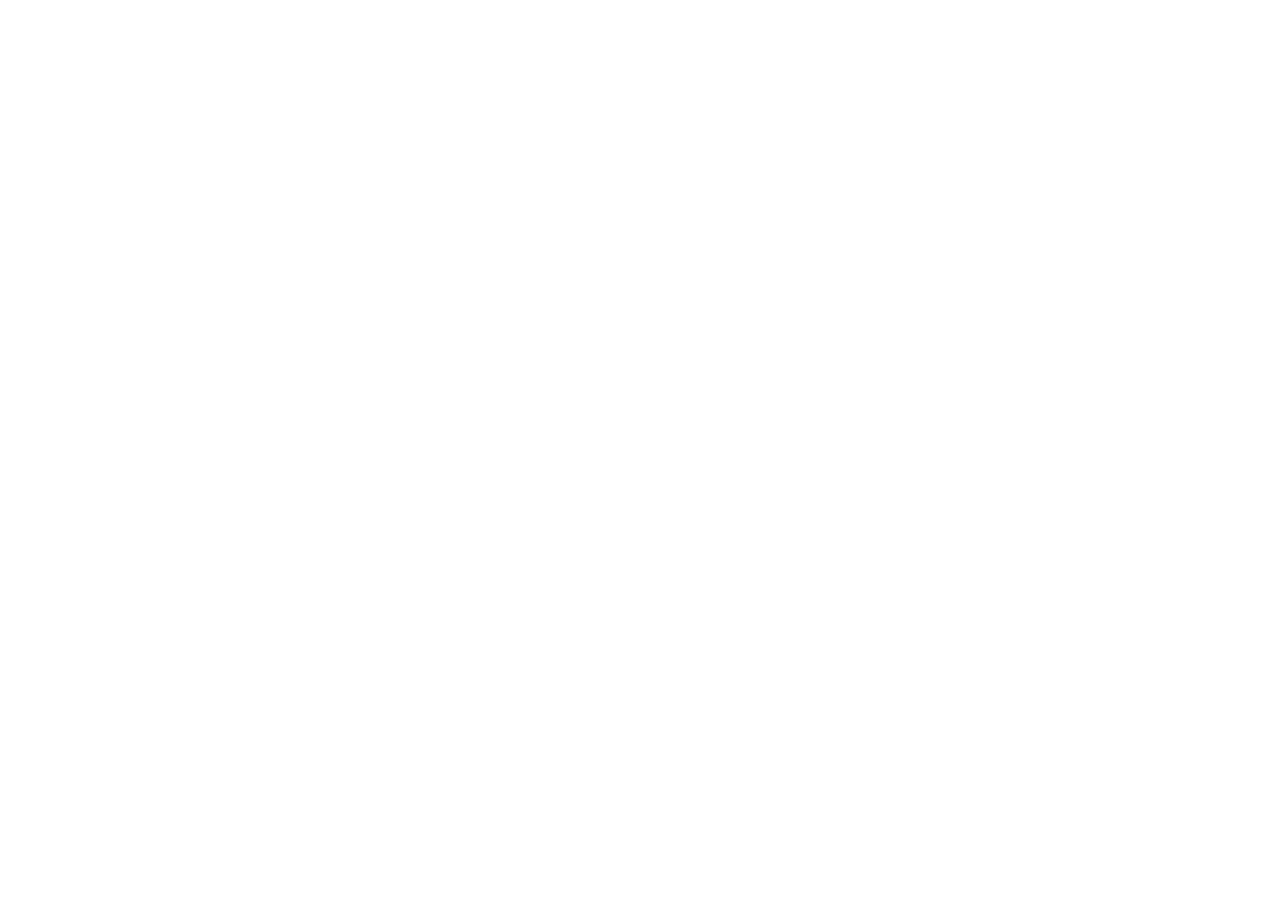
==== index.html @ de0bb94c "mypage" ====
<!DOCTYPE html>
<html>
<head>
    <meta charset='utf-8'>
    <meta http-equiv='X-UA-Compatible' content='IE=edge'>
    <title>Page Title</title>
    <meta name='viewport' content='width=device-width, initial-scale=1'>
    <link rel='stylesheet' type='text/css' media='screen' href='main.css'>
    <script src='main.js'></script>
</head>
<body>
    
</body>
</html>
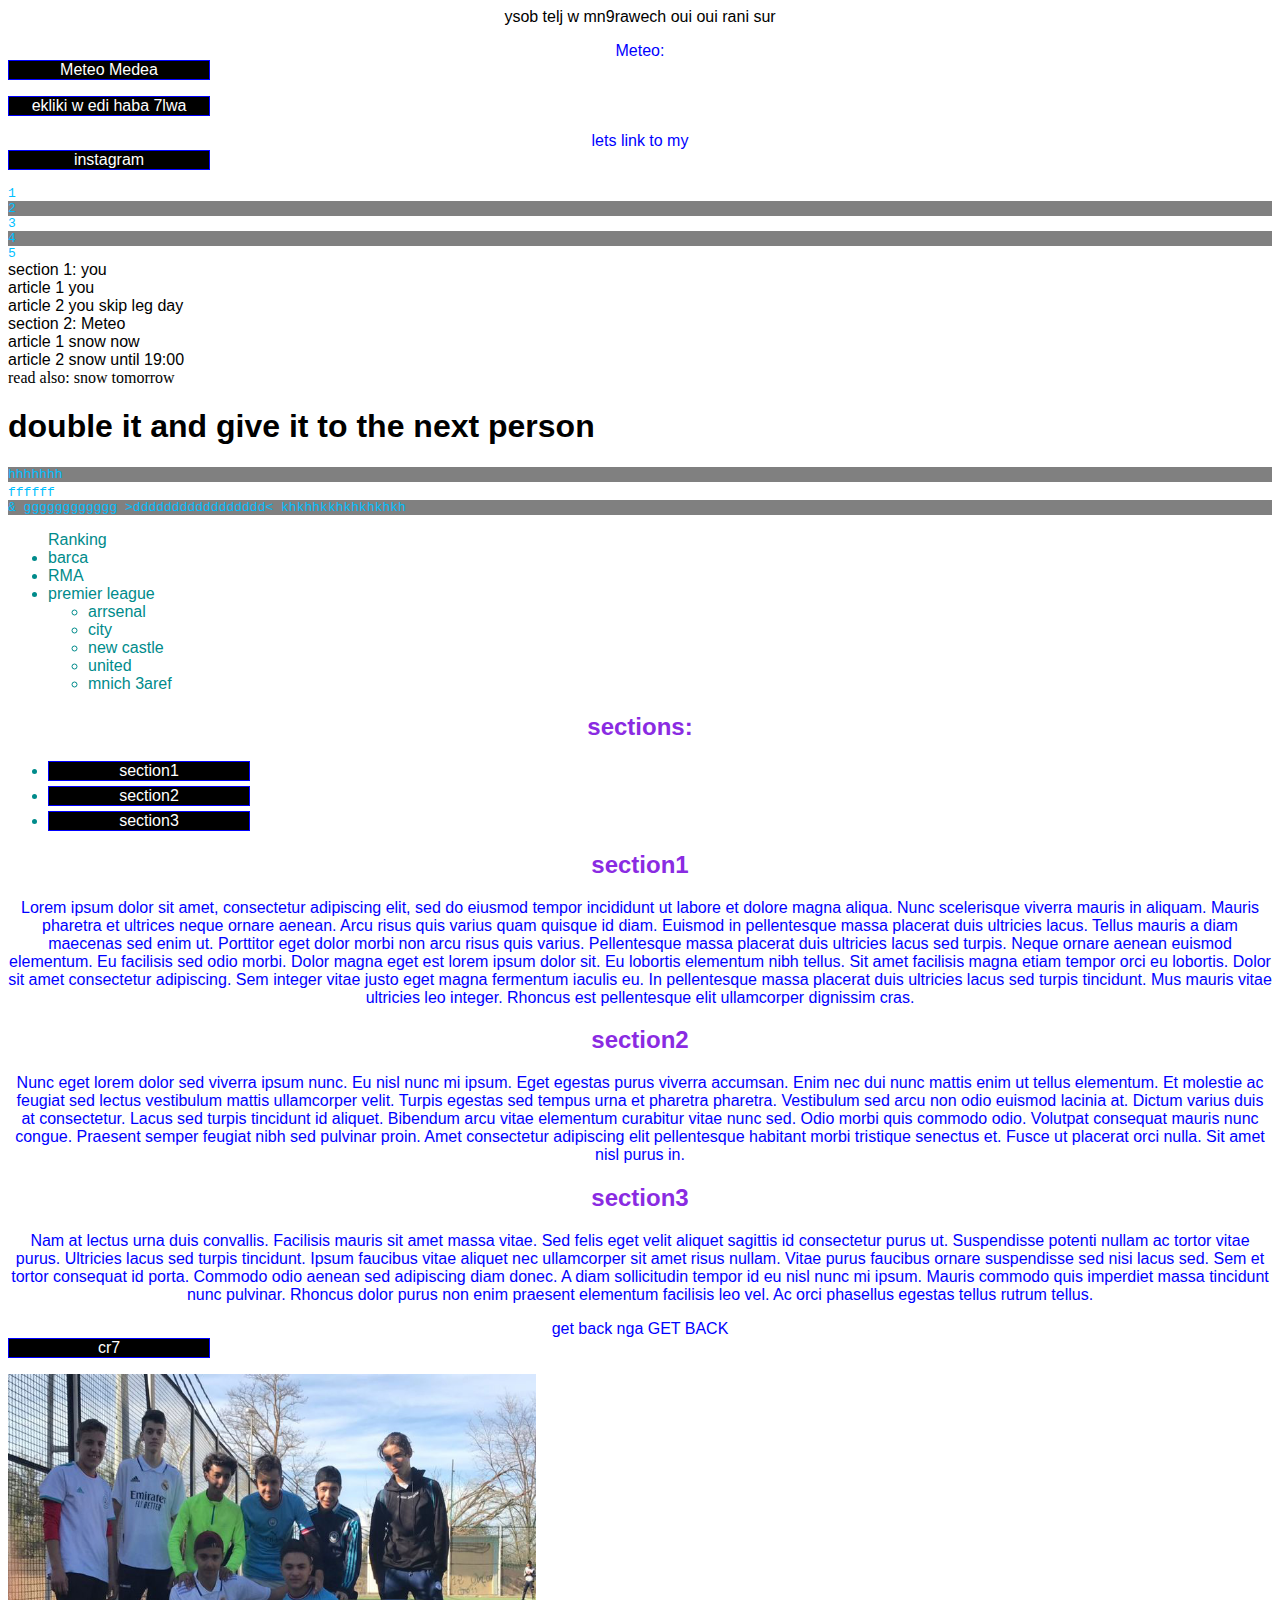
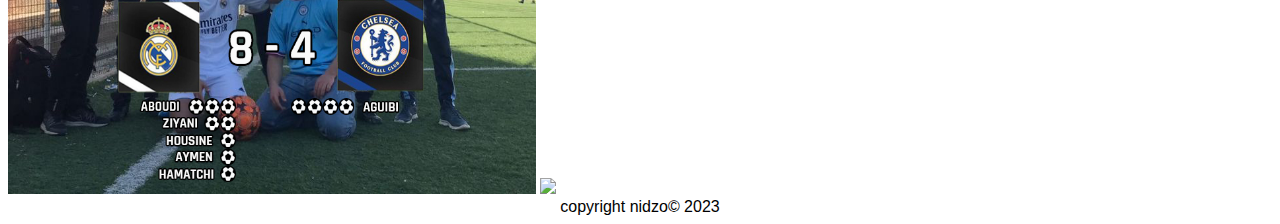
==== commit 884541b9: "hhhhhhhhh" ====
--- a/index.html
+++ b/index.html
@@ -1,14 +1,89 @@
 <!DOCTYPE html>
 <html>
 <head>
-    <meta charset='utf-8'>
-    <meta http-equiv='X-UA-Compatible' content='IE=edge'>
-    <title>Page Title</title>
-    <meta name='viewport' content='width=device-width, initial-scale=1'>
-    <link rel='stylesheet' type='text/css' media='screen' href='main.css'>
-    <script src='main.js'></script>
+    <link rel="stylesheet" href="CSS1.css">
+<meta charset="utf-8">
+<title>ghdwa mn9rawech</title>
 </head>
 <body>
     
+    <header class="w">ysob telj w mn9rawech oui oui rani sur
+        <p> Meteo:
+        <a href="https://www.dzmeteo.com/meteo-medea.dz" title="meteo-medea" target="_blank">Meteo Medea</a>
+    </p>
+    <p>
+        <a href="nunez.html" title="eklikini">ekliki w edi haba 7lwa</a>
+    </p>
+        <p>
+            lets link to my 
+        <a href="https://www.instagram.com/nidzo.sk/" title="insta" target="_blank">instagram</a>
+    </p>
+    </header>
+    <div>1</div>
+    <div>2</div>
+    <div>3</div>
+    <div>4</div>
+    <div>5</div>
+    <section>
+        section 1: you
+        <article>article 1 you</article>
+        <article>article 2 you skip leg day</article>
+    </section>
+    <section>
+        section 2: Meteo
+        <article>article 1 snow now</article>
+        <article>article 2 snow until 19:00 </article>
+    </section>
+   <aside>read also: snow tomorrow</aside>
+    <h1>double it and give it to the next person</h1>
+    <div>hhhhhhh</div>
+    <span>ffffff</span>
+    <div>&amp; gggggggggggg <span>&gt;ddddddddddddddddd</span>&lt; khkhhkkhkhkhkhkh</div>
+    <ul>Ranking
+<li> barca</li>
+<li> RMA</li>
+<li> premier league
+    <ul>
+        <li>arrsenal</li>
+        <li>city</li>
+        <li>new castle</li>
+        <li>united</li>
+        <li>mnich 3aref</li>
+    </ul>
+</li>
+    </ul>
+    <h2 id="top of the page">sections:</h2> 
+<section>
+<ul>
+<li><a href="#section1">section1</a></li>
+<li><a href="#section2">section2</a></li>
+<li><a href="#section3">section3</a></li>
+</ul>
+</section>
+<section id="section1">
+    <h2>section1</h2>
+<p>Lorem ipsum dolor sit amet, consectetur adipiscing elit, sed do eiusmod tempor incididunt ut labore et dolore magna aliqua. Nunc scelerisque viverra mauris in aliquam. Mauris pharetra et ultrices neque ornare aenean. Arcu risus quis varius quam quisque id diam. Euismod in pellentesque massa placerat duis ultricies lacus. Tellus mauris a diam maecenas sed enim ut. Porttitor eget dolor morbi non arcu risus quis varius. Pellentesque massa placerat duis ultricies lacus sed turpis. Neque ornare aenean euismod elementum. Eu facilisis sed odio morbi. Dolor magna eget est lorem ipsum dolor sit. Eu lobortis elementum nibh tellus. Sit amet facilisis magna etiam tempor orci eu lobortis. Dolor sit amet consectetur adipiscing. Sem integer vitae justo eget magna fermentum iaculis eu. In pellentesque massa placerat duis ultricies lacus sed turpis tincidunt. Mus mauris vitae ultricies leo integer. Rhoncus est pellentesque elit ullamcorper dignissim cras.
+</p>
+</section>
+<section id="section2">
+    <h2>section2</h2>
+    <p>Nunc eget lorem dolor sed viverra ipsum nunc. Eu nisl nunc mi ipsum. Eget egestas purus viverra accumsan. Enim nec dui nunc mattis enim ut tellus elementum. Et molestie ac feugiat sed lectus vestibulum mattis ullamcorper velit. Turpis egestas sed tempus urna et pharetra pharetra. Vestibulum sed arcu non odio euismod lacinia at. Dictum varius duis at consectetur. Lacus sed turpis tincidunt id aliquet. Bibendum arcu vitae elementum curabitur vitae nunc sed. Odio morbi quis commodo odio. Volutpat consequat mauris nunc congue. Praesent semper feugiat nibh sed pulvinar proin. Amet consectetur adipiscing elit pellentesque habitant morbi tristique senectus et. Fusce ut placerat orci nulla. Sit amet nisl purus in.
+    </p>
+</section>
+<section id="section3">
+<h2>section3</h2>
+<p>Nam at lectus urna duis convallis. Facilisis mauris sit amet massa vitae. Sed felis eget velit aliquet sagittis id consectetur purus ut. Suspendisse potenti nullam ac tortor vitae purus. Ultricies lacus sed turpis tincidunt. Ipsum faucibus vitae aliquet nec ullamcorper sit amet risus nullam. Vitae purus faucibus ornare suspendisse sed nisi lacus sed. Sem et tortor consequat id porta. Commodo odio aenean sed adipiscing diam donec. A diam sollicitudin tempor id eu nisl nunc mi ipsum. Mauris commodo quis imperdiet massa tincidunt nunc pulvinar. Rhoncus dolor purus non enim praesent elementum facilisis leo vel. Ac orci phasellus egestas tellus rutrum tellus.
+
+
+</p>
+<p>get back nga GET BACK <a href="#top of the page">cr7</a> </p>
+<img src="bestmatch.jpg" height="420" width="528">
+<img src="https://upload.wikimedia.org/wikipedia/commons/thumb/0/06/Nissan_Skyline_GT-R_R34_V_Spec_II.jpg/280px-Nissan_Skyline_GT-R_R34_V_Spec_II.jpg">
+</section>
+
+
+
+</section>
+    <footer class="w">copyright nidzo&copy; 2023</footer>
 </body>
 </html>--- a/CSS1.css
+++ b/CSS1.css
@@ -0,0 +1,83 @@
+p {
+color: blue;
+text-align: center;
+font: italic;
+font-family: 'Franklin Gothic Medium', 'Arial Narrow', Arial, sans-serif;
+font-style:arial ;
+}
+
+h2 {
+color: blueviolet;
+text-align: center;
+font: bold;
+font-family: 'Franklin Gothic Medium', 'Arial Narrow', Arial, sans-serif;
+font-style: Arial; 
+}
+
+.w {
+color: black;
+text-align: center;
+font-family: 'Franklin Gothic Medium', 'Arial Narrow', Arial, sans-serif;
+font-style: arial;
+
+}
+
+h1 {
+color: black;
+font-family: 'Franklin Gothic Medium', 'Arial Narrow', Arial, sans-serif;
+font-style: arial;
+
+}
+section, article {
+font-family: 'Franklin Gothic Medium', 'Arial Narrow', Arial, sans-serif;
+font-style: sans-serif;
+}
+
+ul {
+color: darkcyan;
+font-family: 'Franklin Gothic Medium', 'Arial Narrow', Arial, sans-serif;
+font-style:'Arial Narrow';
+
+
+}
+div, span {
+color: deepskyblue;
+font-family:monospace;
+font-style: monospace
+}
+
+a:link, a:visited {
+
+
+text-decoration: none;
+background-color: black;
+border: 1px solid blue;
+color: white;
+display: block;
+width: 200px;
+text-align: center;
+margin-bottom: 5px;
+
+}
+
+a:hover, a:active {
+background-color: white;
+color: black;
+border: 1px solid black;
+}
+
+a:nth-child(3) {
+font-size: large;
+font-family: 'Times New Roman', Times, serif;
+font-style: 'Times New Roman';
+
+
+}
+
+div:nth-child(odd) {
+background-color: grey;
+
+
+}
+
+
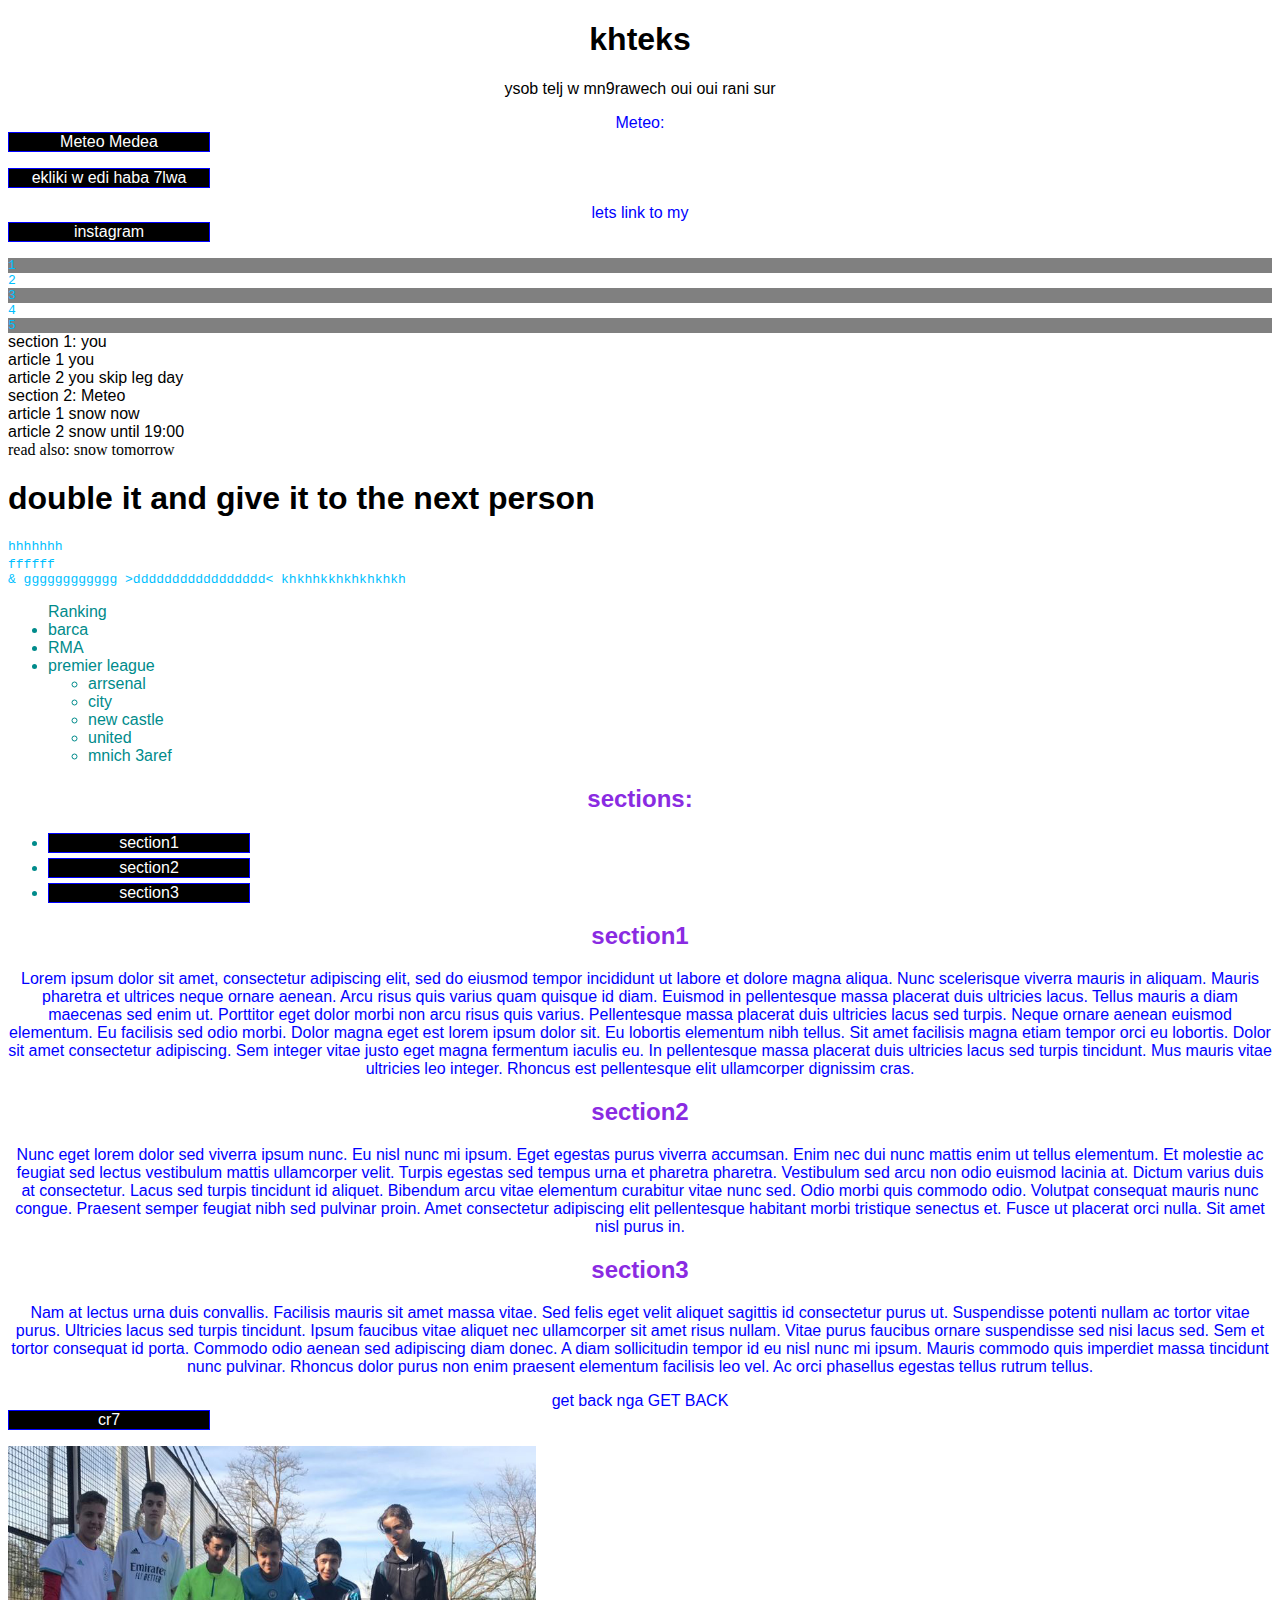
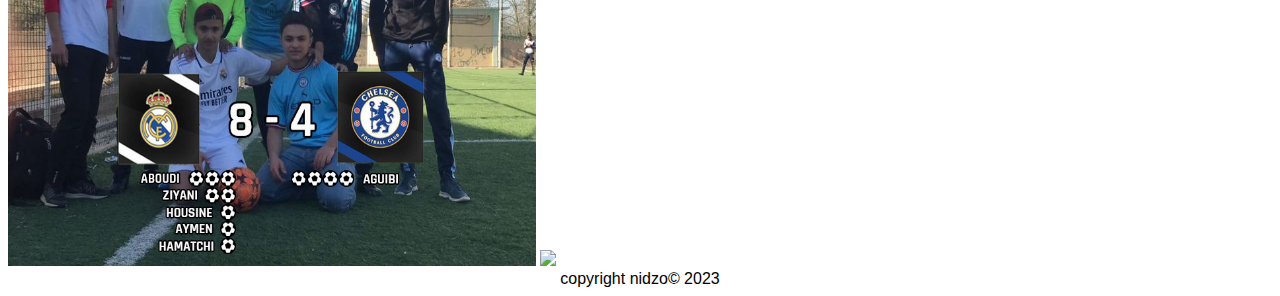
==== commit cc2f84b3: "initial commit" ====
--- a/index.html
+++ b/index.html
@@ -6,7 +6,7 @@
 <title>ghdwa mn9rawech</title>
 </head>
 <body>
-    
+    <h1 style="text-align: center;">khteks</h1>
     <header class="w">ysob telj w mn9rawech oui oui rani sur
         <p> Meteo:
         <a href="https://www.dzmeteo.com/meteo-medea.dz" title="meteo-medea" target="_blank">Meteo Medea</a>
